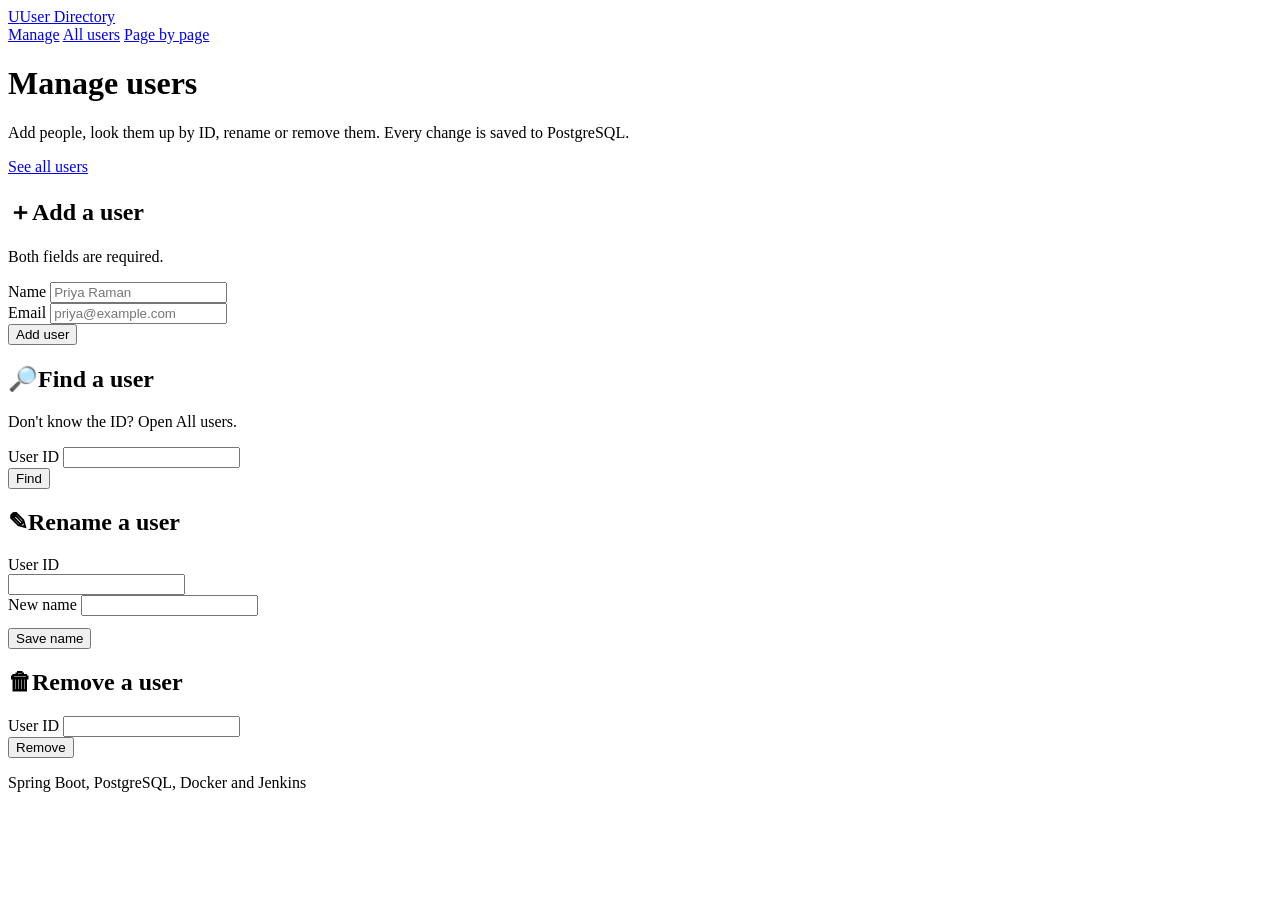
==== src/main/resources/static/index.html @ 7f13662e "feat: new UI, Docker and Jenkins support" ====
<!DOCTYPE html>
<html lang="en">
<head>
  <meta charset="utf-8">
  <meta name="viewport" content="width=device-width, initial-scale=1">
  <title>User Directory</title>
  <link rel="preconnect" href="https://fonts.googleapis.com">
  <link href="https://fonts.googleapis.com/css2?family=Figtree:wght@400;600;700;800&display=swap" rel="stylesheet">
  <link rel="stylesheet" href="/css/app.css">
</head>
<body>
<header class="topbar">
  <div class="topbar-inner">
    <a class="brand" href="/"><span class="brand-mark">U</span><span class="brand-name">User Directory</span></a>
    <nav class="nav">
      <a class="active" href="/">Manage</a>
      <a href="/getallusers">All users</a>
      <a href="/usersusingpagination">Page by page</a>
    </nav>
  </div>
</header>

<main class="page">
  <div class="page-head">
    <div>
      <h1>Manage users</h1>
      <p class="sub">Add people, look them up by ID, rename or remove them. Every change is saved to PostgreSQL.</p>
    </div>
    <a class="btn btn-dark" href="/getallusers">See all users</a>
  </div>

  <div class="workspace">
    <section class="panel primary" aria-labelledby="add-title">
      <h2 id="add-title"><span class="icon" aria-hidden="true">＋</span>Add a user</h2>
      <p class="hint">Both fields are required.</p>
      <form action="/add" method="POST">
        <div class="field">
          <label for="name">Name</label>
          <input type="text" name="name" id="name" placeholder="Priya Raman" required>
        </div>
        <div class="field">
          <label for="email">Email</label>
          <input type="email" name="email" id="email" placeholder="priya@example.com" required>
        </div>
        <button class="btn btn-primary btn-block" type="submit">Add user</button>
      </form>
    </section>

    <div class="stack">
      <section class="panel" aria-labelledby="find-title">
        <h2 id="find-title"><span class="icon" aria-hidden="true">🔎</span>Find a user</h2>
        <p class="hint">Don't know the ID? Open All users.</p>
        <form action="/get" method="GET" class="row">
          <div class="field">
            <label for="userId">User ID</label>
            <input type="number" min="1" name="userId" id="userId" required>
          </div>
          <button class="btn btn-dark" type="submit">Find</button>
        </form>
      </section>

      <section class="panel" id="update-panel" aria-labelledby="update-title">
        <h2 id="update-title"><span class="icon" aria-hidden="true">✎</span>Rename a user</h2>
        <form action="/update" method="POST">
          <div class="row" style="margin-bottom:12px">
            <div class="field" style="max-width:120px">
              <label for="updateId">User ID</label>
              <input type="number" min="1" name="updateId" id="updateId" required>
            </div>
            <div class="field">
              <label for="updateName">New name</label>
              <input type="text" name="updateName" id="updateName" required>
            </div>
          </div>
          <button class="btn btn-dark" type="submit">Save name</button>
        </form>
      </section>

      <section class="panel" aria-labelledby="delete-title">
        <h2 id="delete-title"><span class="icon" aria-hidden="true">🗑</span>Remove a user</h2>
        <form action="/delete" method="POST" class="row" onsubmit="return confirm('Remove user #' + this.deleteId.value + '? This cannot be undone.')">
          <div class="field">
            <label for="deleteId">User ID</label>
            <input type="number" min="1" name="deleteId" id="deleteId" required>
          </div>
          <button class="btn btn-danger" type="submit">Remove</button>
        </form>
      </section>
    </div>
  </div>

  <p class="foot">Spring Boot, PostgreSQL, Docker and Jenkins</p>
</main>

<div class="toast" id="toast" role="status" aria-live="polite"><span class="dot"></span><span id="toast-text"></span></div>

<script>
  (function () {
    var params = new URLSearchParams(location.search);
    var messages = {
      added:    ['User added.', false],
      updated:  ['Name saved.', false],
      deleted:  ['User removed.', false],
      notfound: ['No user with that ID. Check the ID in All users.', true]
    };
    var msg = messages[params.get('msg')];
    if (msg) {
      var toast = document.getElementById('toast');
      document.getElementById('toast-text').textContent = msg[0];
      if (msg[1]) toast.classList.add('warn');
      setTimeout(function () { toast.classList.add('show'); }, 150);
      setTimeout(function () { toast.classList.remove('show'); }, 4000);
    }
    // "Rename" links from the user list pre-fill the form
    if (params.get('updateId')) {
      document.getElementById('updateId').value = params.get('updateId');
      document.getElementById('updateName').value = params.get('updateName') || '';
      var panel = document.getElementById('update-panel');
      panel.scrollIntoView({ behavior: 'smooth', block: 'center' });
      document.getElementById('updateName').focus();
      document.getElementById('updateName').select();
    }
    if (params.has('msg') || params.has('updateId')) history.replaceState(null, '', '/');
  })();
</script>
</body>
</html>
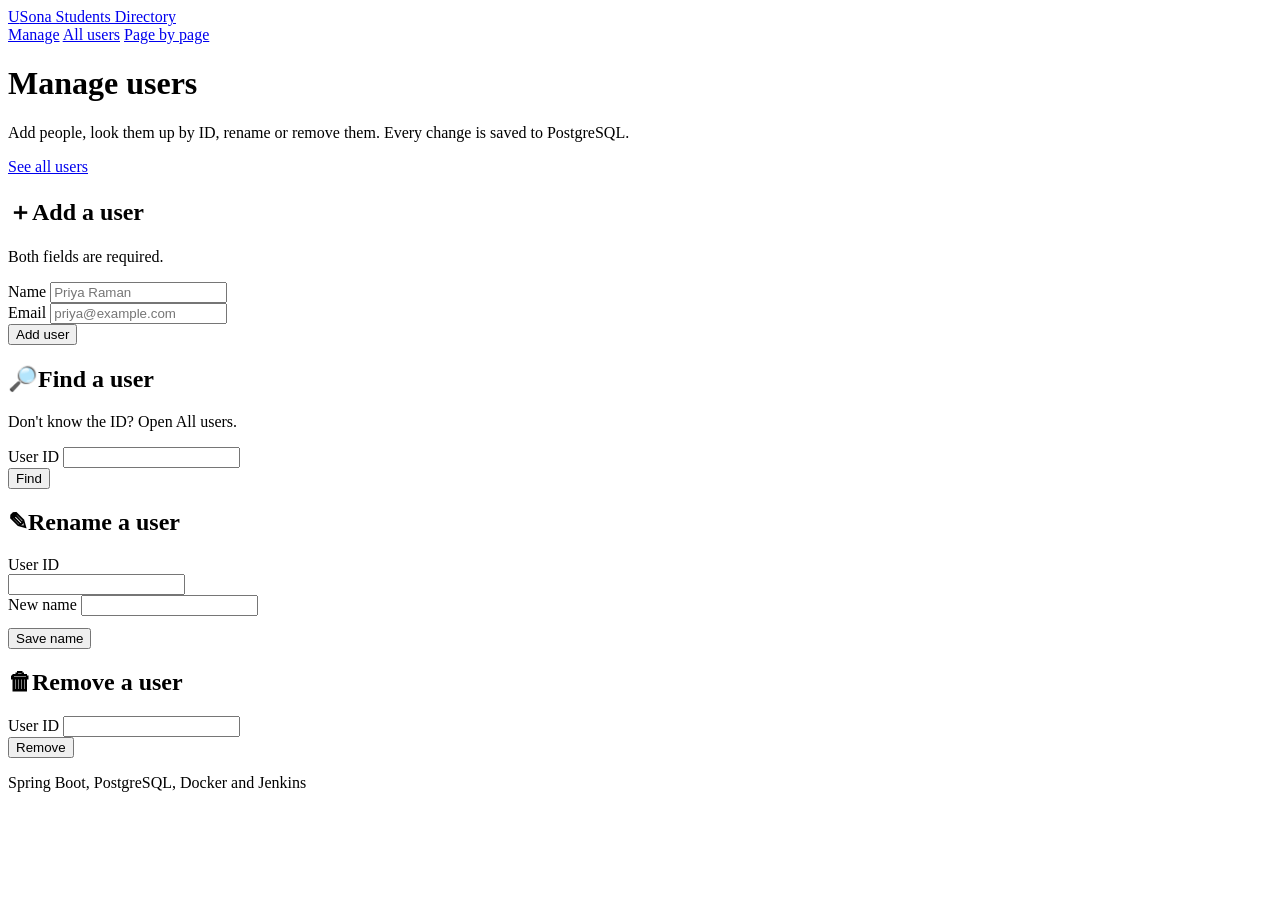
==== commit 8b82f122: "Update index.html" ====
--- a/src/main/resources/static/index.html
+++ b/src/main/resources/static/index.html
@@ -11,7 +11,7 @@
 <body>
 <header class="topbar">
   <div class="topbar-inner">
-    <a class="brand" href="/"><span class="brand-mark">U</span><span class="brand-name">User Directory</span></a>
+    <a class="brand" href="/"><span class="brand-mark">U</span><span class="brand-name">Sona Students Directory</span></a>
     <nav class="nav">
       <a class="active" href="/">Manage</a>
       <a href="/getallusers">All users</a>
